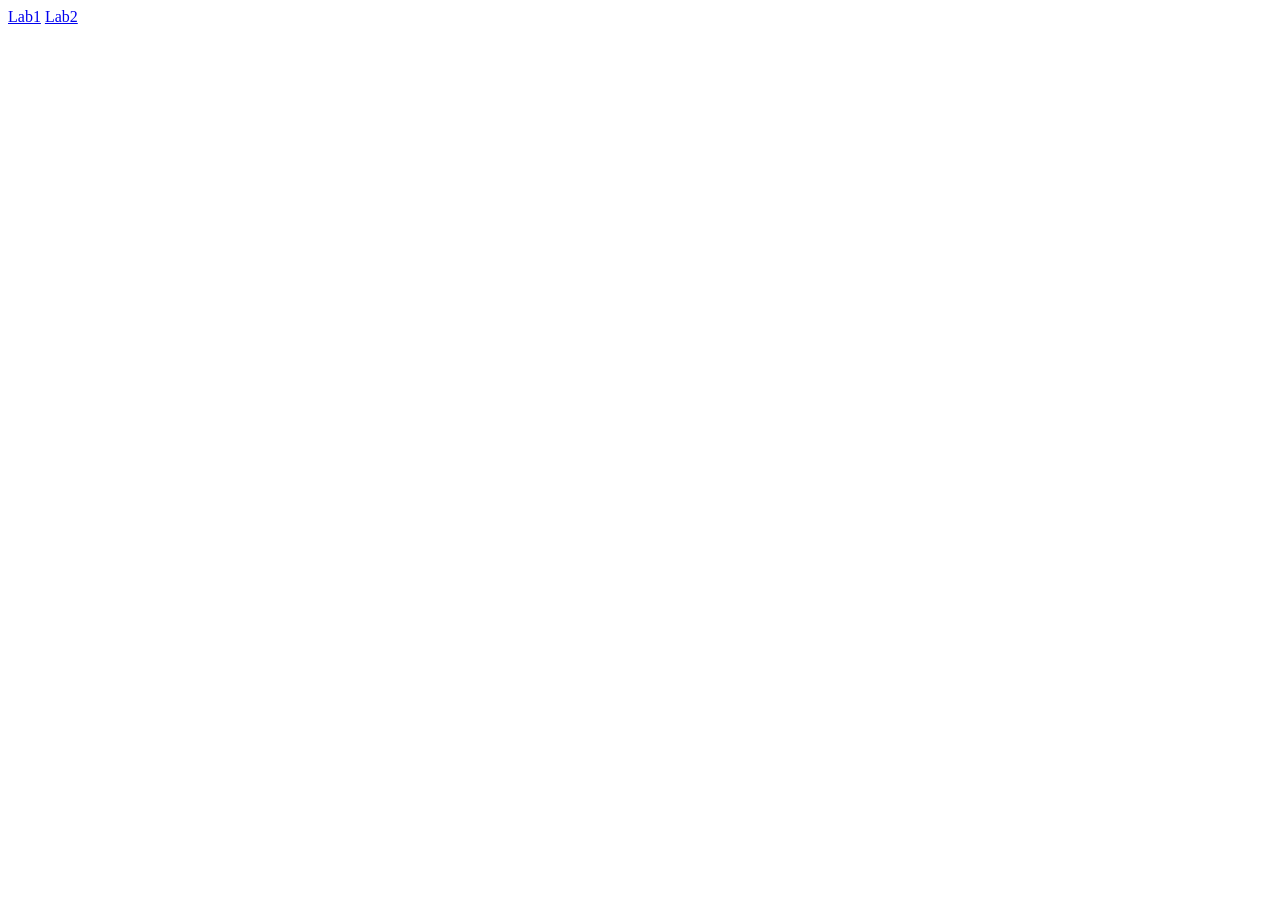
==== Labs/labs.html @ d3748d74 "Add lab files" ====
<!DOCTYPE html>
<html lang="en">
<head>
    <meta charset="UTF-8">
    <meta name="viewport" content="width=device-width, initial-scale=1.0">
    <title>Labs</title>
</head>
<body>
    <a href="lab1.html">Lab1</a>
    <a href="lab2.html">Lab2</a>
</body>
</html>
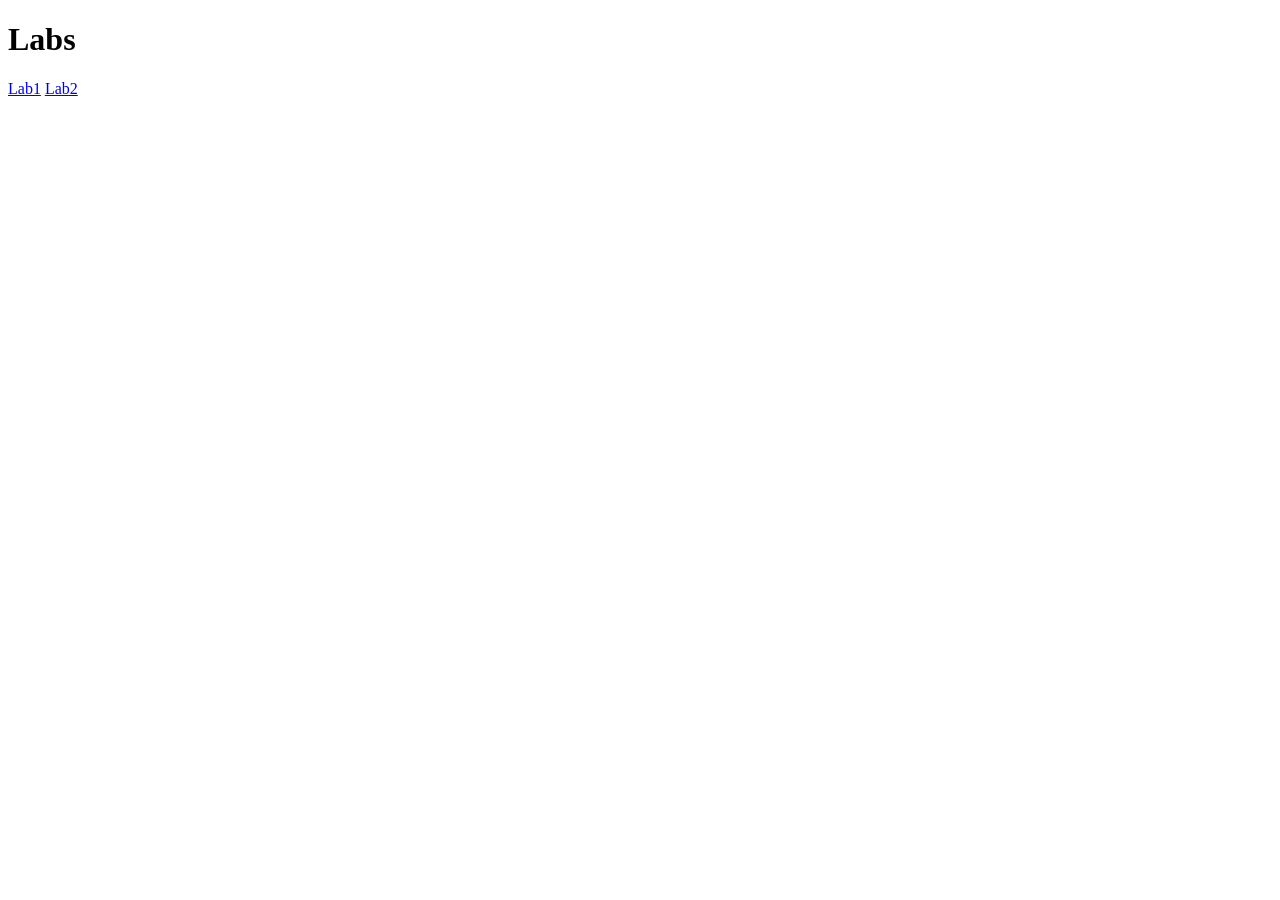
==== commit d3077201: "Update labs.html" ====
--- a/Labs/labs.html
+++ b/Labs/labs.html
@@ -6,7 +6,8 @@
     <title>Labs</title>
 </head>
 <body>
+    <h1>Labs</h1>
     <a href="lab1.html">Lab1</a>
     <a href="lab2.html">Lab2</a>
 </body>
-</html>+</html>
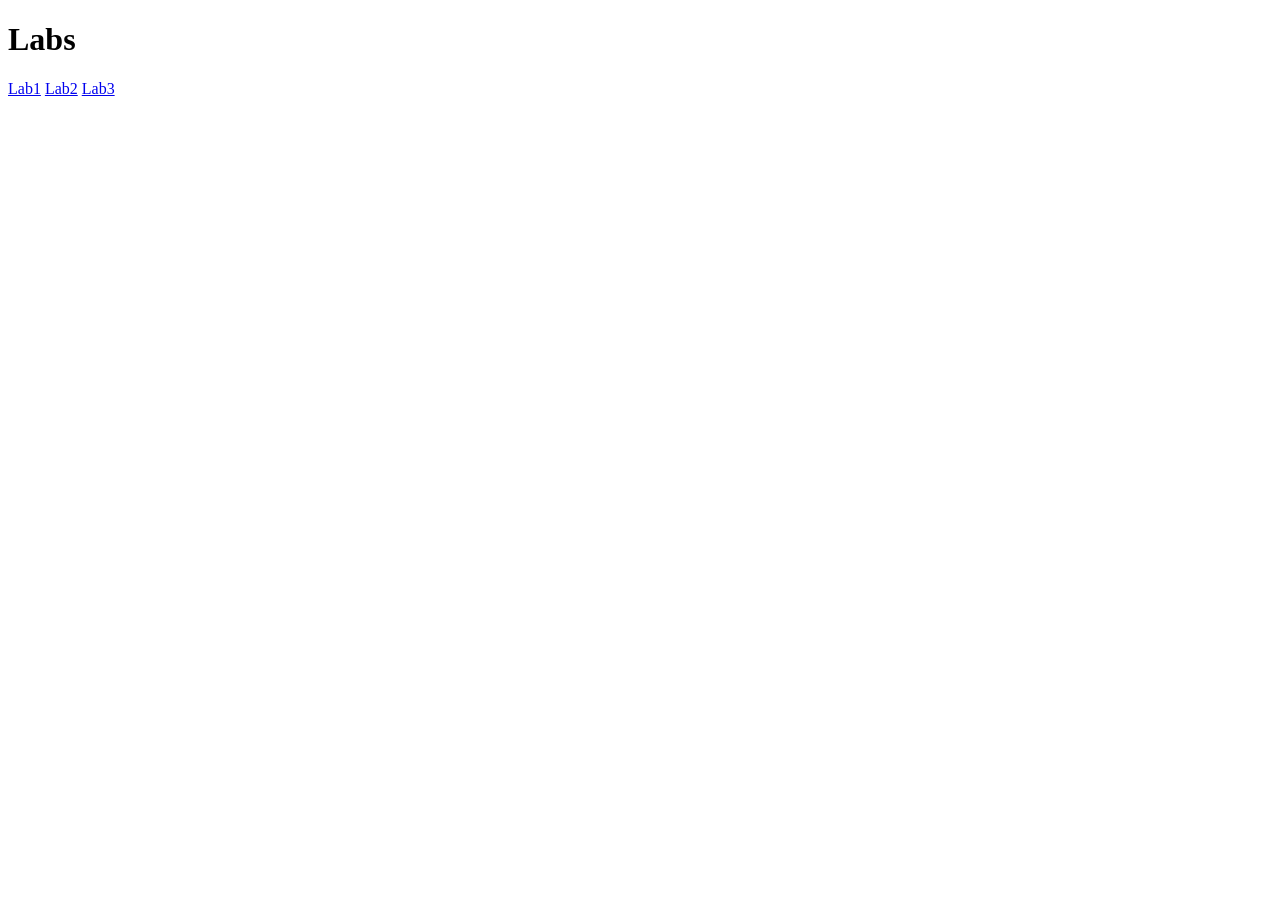
==== commit 20c28788: "completed lab3" ====
--- a/Labs/labs.html
+++ b/Labs/labs.html
@@ -9,5 +9,6 @@
     <h1>Labs</h1>
     <a href="lab1.html">Lab1</a>
     <a href="lab2.html">Lab2</a>
+    <a href="lab3.html">Lab3</a>
 </body>
 </html>
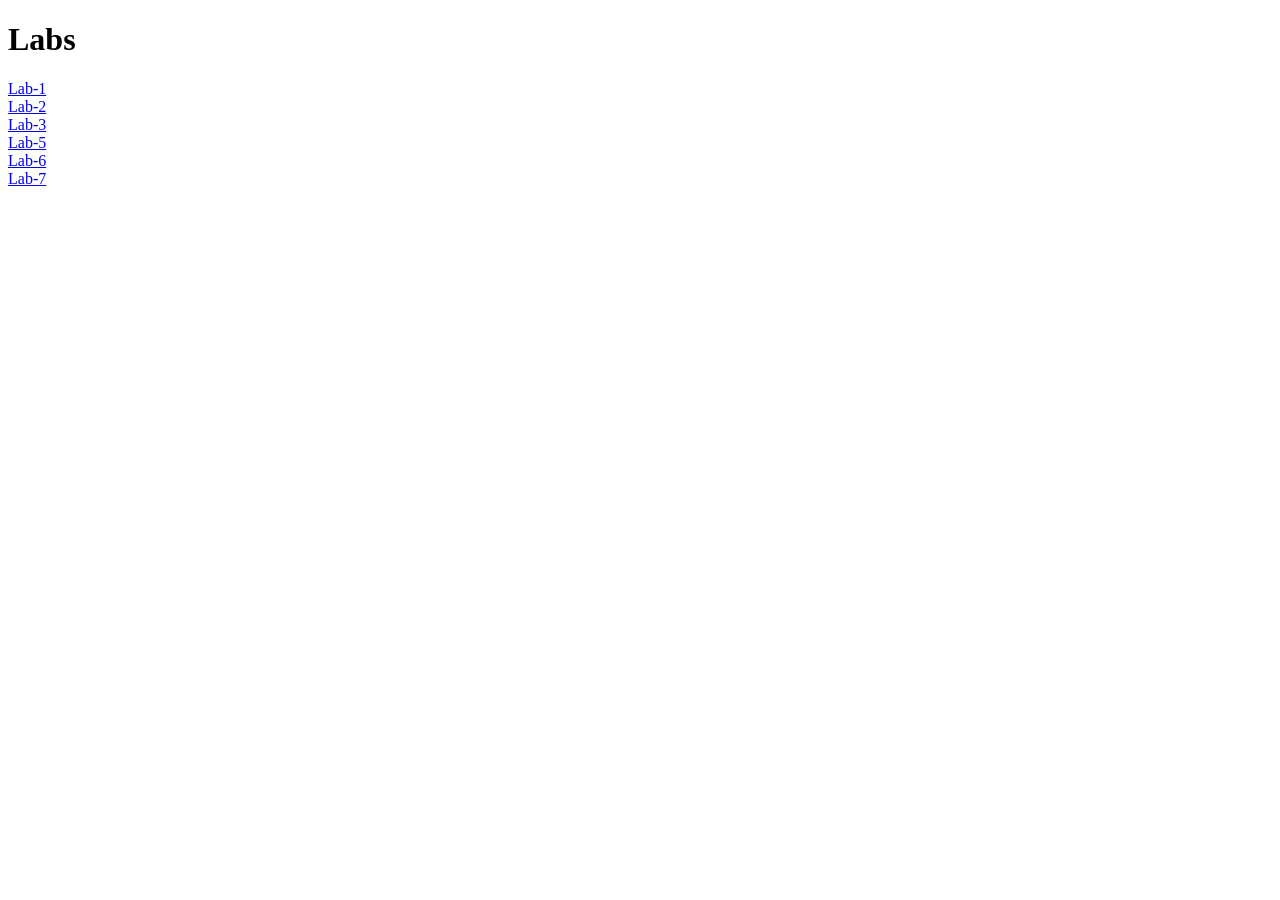
==== commit b555bc01: "Add lab 5,6,7" ====
--- a/Labs/labs.html
+++ b/Labs/labs.html
@@ -7,8 +7,17 @@
 </head>
 <body>
     <h1>Labs</h1>
-    <a href="lab1.html">Lab1</a>
-    <a href="lab2.html">Lab2</a>
-    <a href="lab3.html">Lab3</a>
+    <a href="lab1.html">Lab-1</a>
+    <br>
+    <a href="lab2.html">Lab-2</a>
+    <br>
+    <a href="lab3.html">Lab-3</a>
+    <br>
+    <a href="lab-05/index.html">Lab-5</a>
+    <br>
+    <a href="lab6.html">Lab-6</a>
+    <br>
+    <a href="lab7.html">Lab-7</a>
+    <br>
 </body>
 </html>
